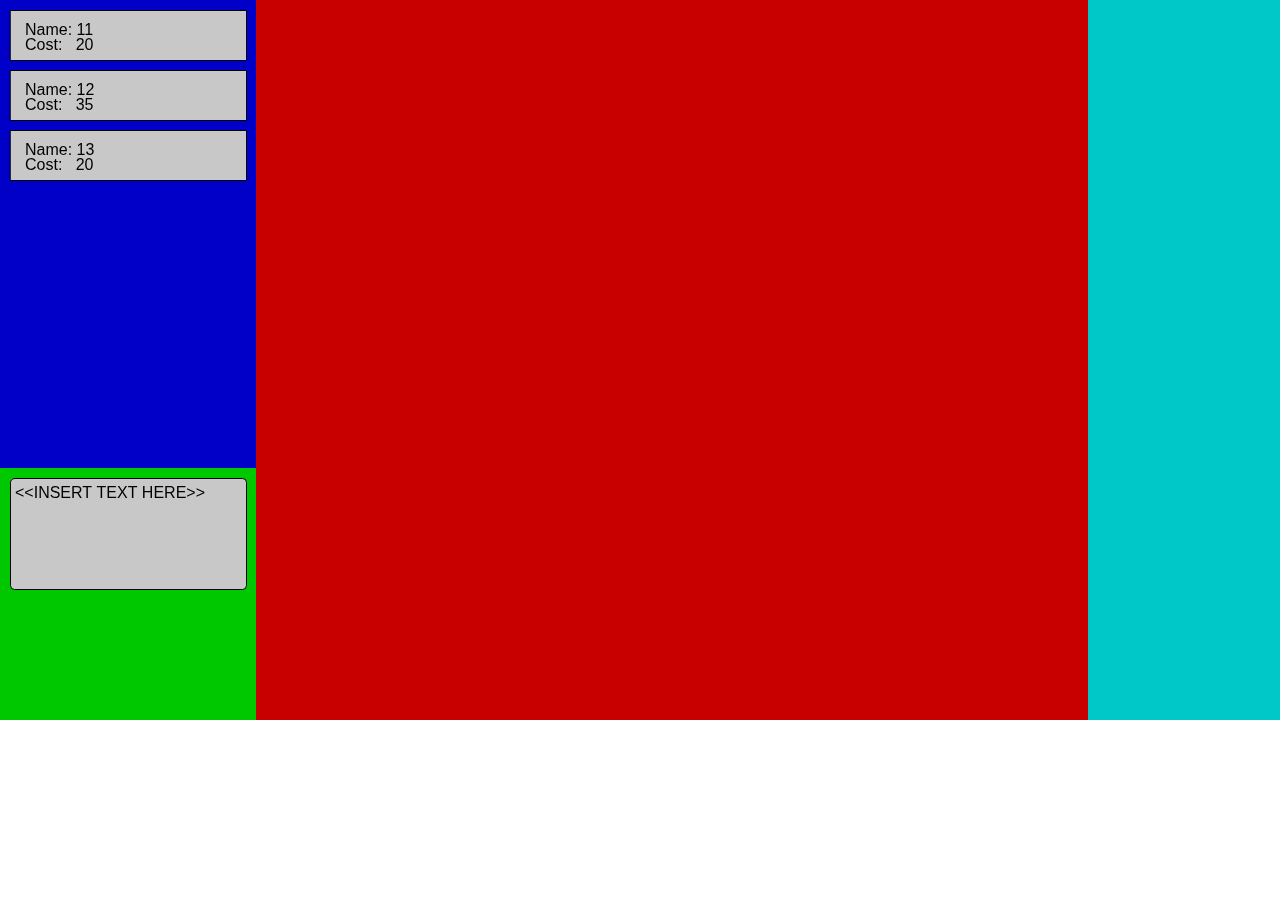
==== index.html @ 7c694574 "." ====
<!DOCTYPE html>
<html>
	<head>
		<!-- p5 libs -->
		<script src="addons/p5.min.js"></script>
		<script src="addons/p5.dom.min.js"></script>
		<script src="addons/p5.sound.min.js"></script>
		<script src="sketch.js"></script>
		<!-- Stylesheet -->
		<link rel="stylesheet" href="style/stylesheet.css">
		<!-- my libs -->
		<script src="js/gamecore/master.js"></script>
		<script src="js/gamecore/player.js"></script>

		<script src="js/handel/notifications.js"></script>
		<script src="js/handel/gameview.js"></script>
		<script src="js/handel/sidebar.js"></script>
		<script src="js/handel/context.js"></script>
	</head>
	<body>
		<div id="game_window">
			<!-- game window Box -->
			<div id="sidebar_left">
				<div id="context_menu">
				</div>

				<div id="notification_box">
					<!-- game notifications -->
				</div>
			</div>

			<div id="game_view">
				<!-- game view 2D/3D -->
			</div>

			<div id="sidebar_right">
				<!-- game sidebar -->
			</div>
		</div>
	</body>
</html>
---- style/stylesheet.css ----
html, body {
	height: 720px;
	width: 1280px;

	margin: 0px;
	padding: 0px;
}

#game_window {
	position: relative;
	height: 720px;
	width: 1280px;
}

#sidebar_left {
	position: absolute;
	height: 100%;
	width: 20%;
	left: 0;
}

#context_menu {
	position: absolute;
	height: 65%;
	width: 100%;
}

#notification_box {
	position: absolute;
	height: 35%;
	width: 100%;
	bottom: 0;
}


#game_view {
	position: absolute;
	height: 100%;
	width: 65%;
	left: 20%;
}

#sidebar_right {
	position: absolute;
	height: 100%;
	width: 15%;
	right: 0;
}
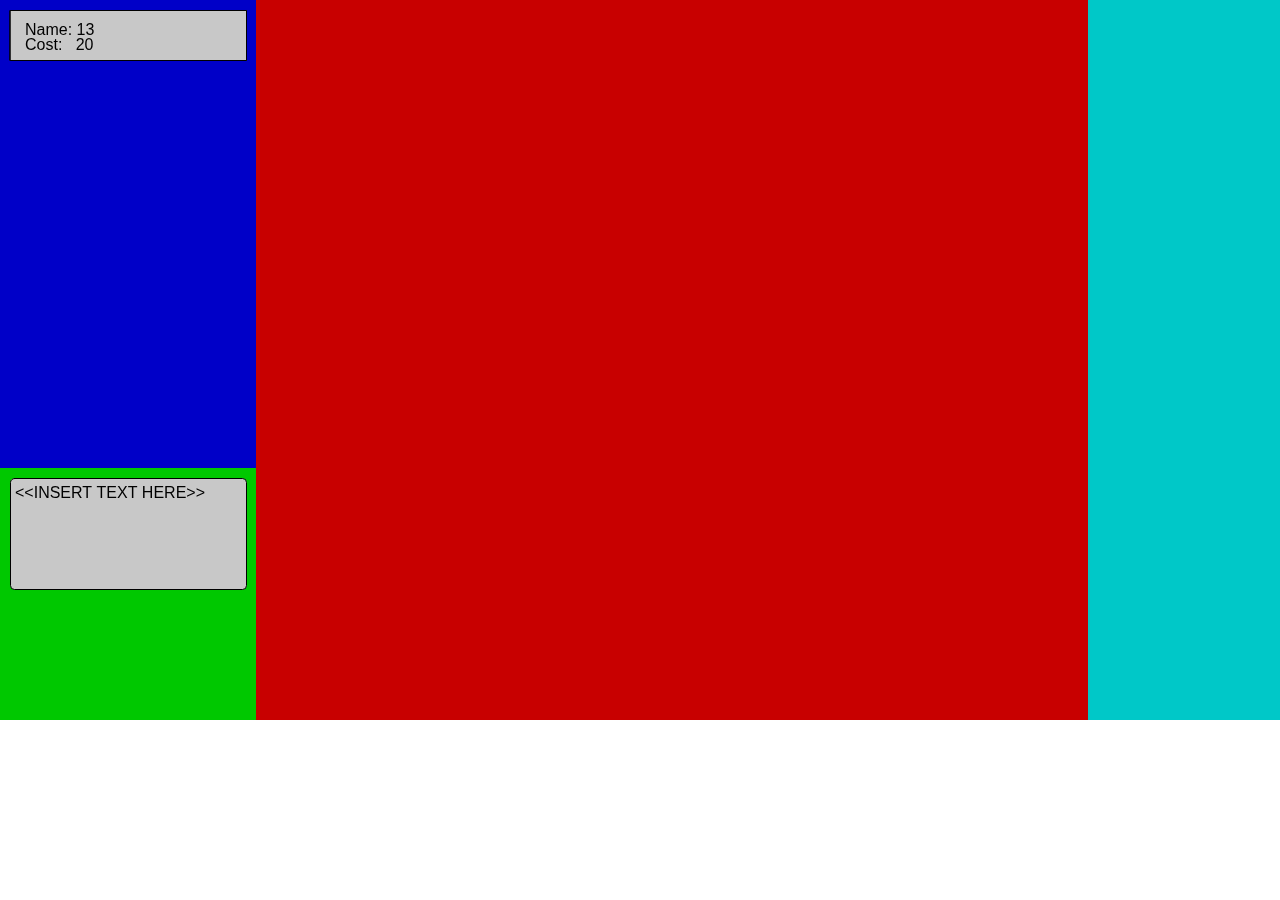
==== commit 64240b3d: ".." ====
--- a/index.html
+++ b/index.html
@@ -17,6 +17,7 @@
 		<script src="js/handel/sidebar.js"></script>
 		<script src="js/handel/context.js"></script>
 	</head>
+	
 	<body>
 		<div id="game_window">
 			<!-- game window Box -->
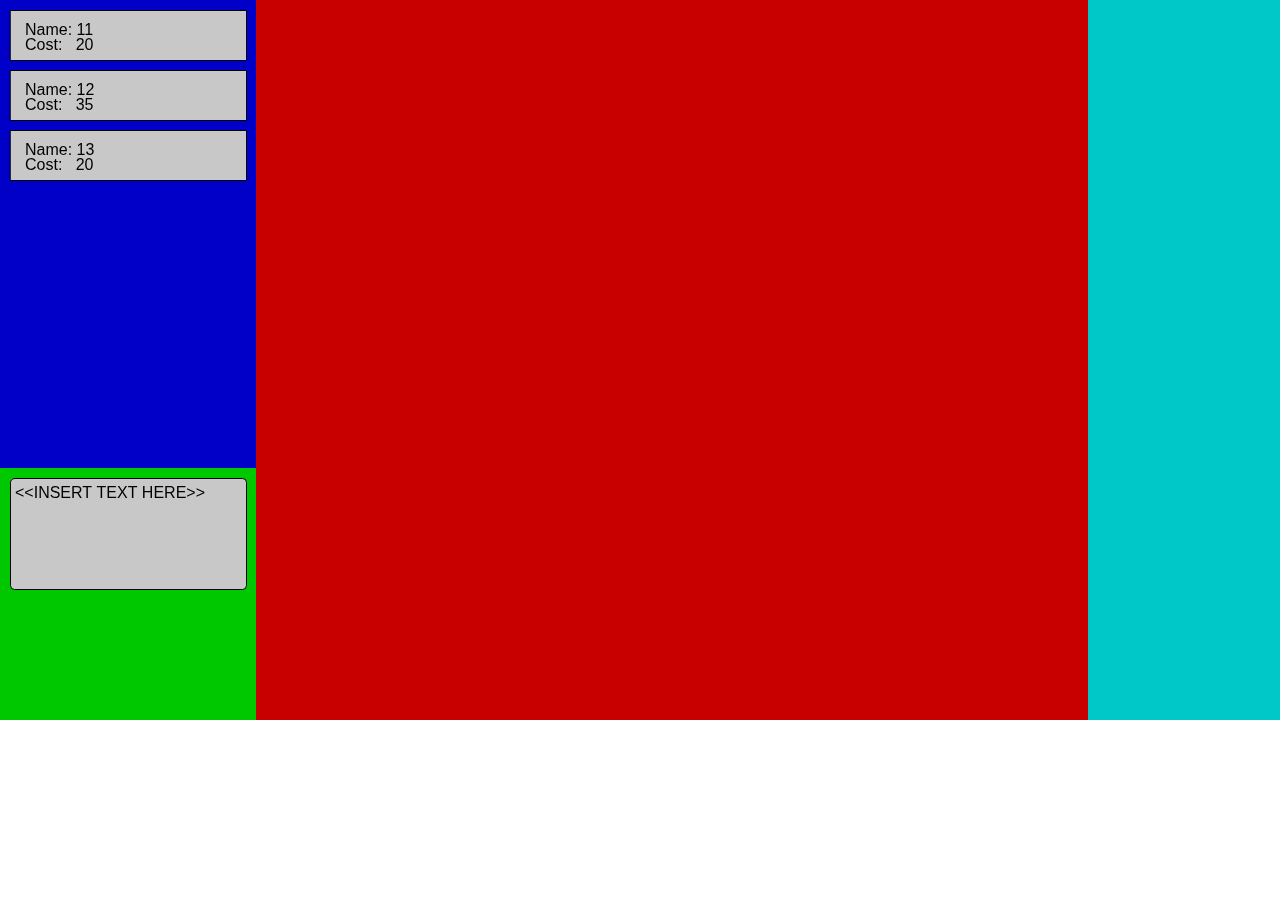
==== commit 621ad109: "..." ====
--- a/index.html
+++ b/index.html
@@ -17,7 +17,6 @@
 		<script src="js/handel/sidebar.js"></script>
 		<script src="js/handel/context.js"></script>
 	</head>
-	
 	<body>
 		<div id="game_window">
 			<!-- game window Box -->
